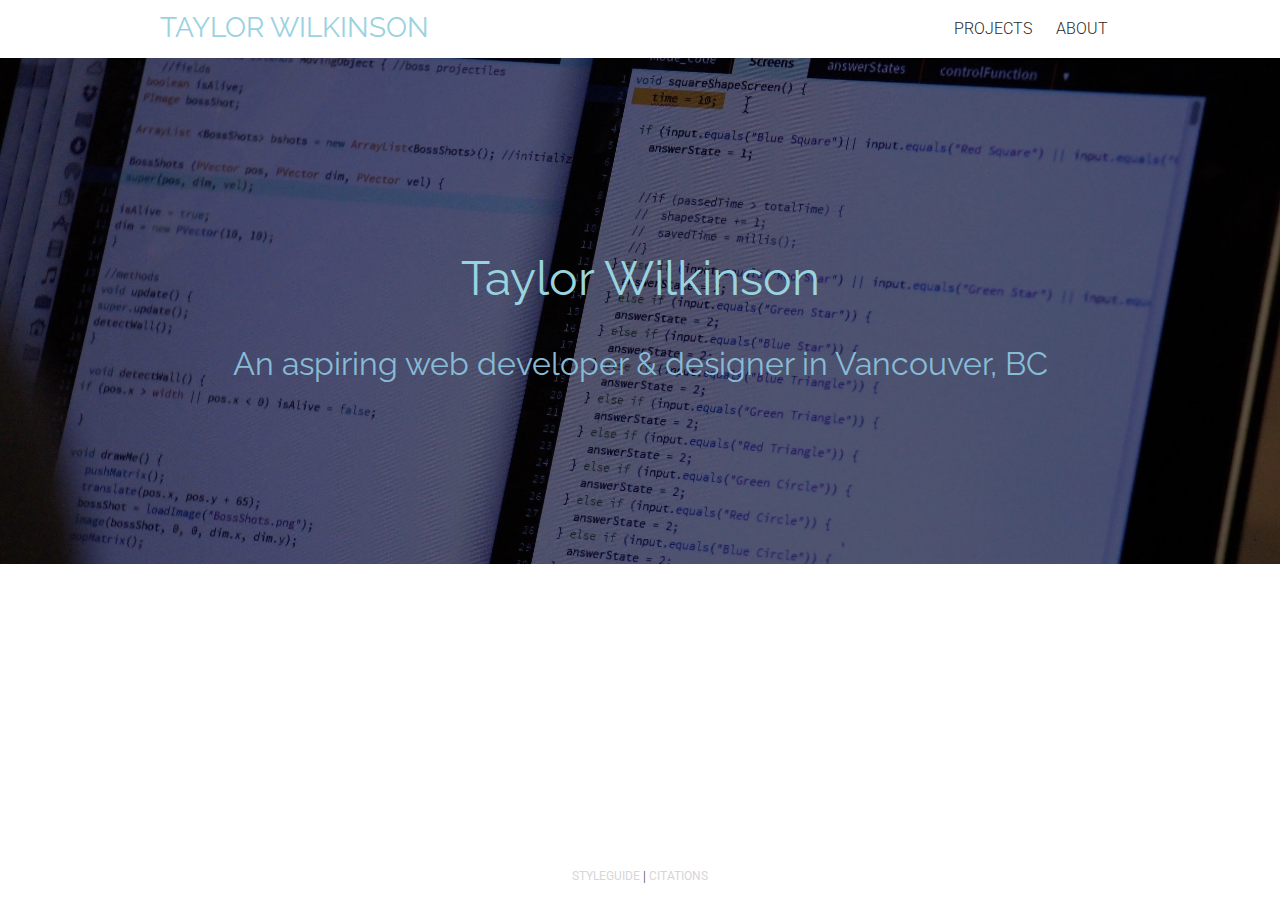
==== index.html @ 3473ec8a "Updated changes to CSS and to make nav bar responsive" ====
<!doctype html>
<html lang="en">
  <head>
    <title>Taylor Wilkinson - Portfolio - Home</title>

    <meta charset="utf-8">
    <meta name="viewport" content="width=device-width, initial-scale=1">

    <!-- Stylesheets -->
    <link rel="stylesheet" href="css/normalize.css">
    <link rel="stylesheet" href="css/main.css">
    <link rel="stylesheet" href="css/flexbox.css">

    <!-- Google Fonts -->
    <link href="https://fonts.googleapis.com/css?family=Raleway:100,100i,200,200i,300,300i,400,400i,500,500i,600,600i,700,700i,800,800i,900,900i" rel="stylesheet">
    <link href="https://fonts.googleapis.com/css?family=Roboto:300,300i,400,400i,500,500i,700,700i" rel="stylesheet">
  </head>

  <body>
    <nav>
      <ul class="sub-container">
        <li class="nav-logo"><a href="index.html" class="nav-logo-item">TAYLOR WILKINSON</a> </li>
        <li><a href="projects.html" class="nav-item">PROJECTS</a></li>
        <li><a href="about.html" class="nav-item">ABOUT</a></li>
      </ul>
    </nav>

    <section class="banner">
      <img src="img/shapeBoardCode.jpg" class="full-img" alt="Image of code I was writing for MyShapeBoard project">
      <div class="banner-txt">
        <h1>Taylor Wilkinson</h1>
        <h2>An aspiring web developer & designer in Vancouver, BC</h2>
      </div>
    </section>

    <footer>
      <a href="styleguide.html">STYLEGUIDE</a> |  <a href="citations.html">CITATIONS</a>
    </footer>
  </body>
</html>
---- css/main.css ----
body {
  color: #2A2A2A;
}

h1 {
  font-family: 'Raleway', sans-serif;
  color: #99D3DF;
  font-weight: 400;
}

h2 {
  font-family: 'Raleway', sans-serif;
  color: #88BBD6;
  font-weight: 400;
  margin: 0.5rem 0rem;
  font-size: 1.50rem;
  max-width:100%;
}

h3 {
  font-family: 'Raleway', sans-serif;
  color: #88BBD6;
  font-weight: 400;
  margin: 0.5rem 0;
  font-size: 1.25rem;
}

h4 {
  margin: 0.75rem 0rem;
  font-family: 'Roboto', sans-serif;
  font-weight: 300;
  font-size: 1rem;
}

p, ol, ul {
  font-family: 'Roboto', sans-serif;
  font-weight: 300;
  font-size: 0.90rem;
}

p {
  max-width: 75rem;
}

a {
  font-family: 'Roboto', sans-serif;
  text-decoration: none;
  color: #D6D6D8;
  transition: color 0.5s;
}

a:active, a:hover, a:focus {
  color: #99D3DF;
}

header {
  margin-bottom: 2rem;
}

/* Style Guide Code */
pre {
  display: block;
  white-space: pre-wrap;
}

section code {
  background-color: #DADADA;
  padding: 0.5em 0.75em;
  display: block;
  max-width:100%
}

/* Forms & Input */
form {
  font-family: 'Roboto', sans-serif;
  display: block;
}

label {
  padding-right: 0.5rem;
}

input[type=text] {
  font-family: 'Roboto', sans-serif;
  width: 30%;
  margin-top: 0.5rem;
  padding: 7px 7px;
  border: 1px solid #DBDBDB;
  border-radius: 5px;
}


/* Call To Action Button*/
.cta-button {
  display: inline-block;
  margin:1rem 0.5rem;
  color: #FFFFFF;
  background-color: #99D3DF;
  padding: 0.50em 1rem;
  border-color: #99D3DF;
  border-radius: 15px;
  border-style:solid;
  border-width:thin;
  text-decoration: none;
  -webkit-transition: border-color 0.3s ease-out, color 0.3s ease-out, background-color 0.3s ease-out;
  transition: border-color 0.3s ease-out, color 0.3s ease-out, background-color 0.3s ease-out;
}

.cta-button:hover, .cta-button:focus {
  background-color: #FFFFFF;
  border-color: #99D3DF;
  color: #99D3DF;
}

/*BULLETED POITNS AND ORDERD POINTS*/

.styling-bullet{
  list-style-type: disc;
  color:#2D2D2D;
  font-size:1rem;
  line-height:1.8rem;
}

.styling-ordered{
  color:#2D2D2D;
  font-size:1.1rem;
  line-height:1.8rem;
}

/* Images */
img {
  margin: 0;
  padding: 0;
  height: auto;
}

 {
}

figcaption {
  font-family: 'Roboto', sans-serif;
  font-style: italic;
  font-weight: 100;
  font-size: 0.75rem;
}

section p {
  margin-top: 0;
}

footer {
  position: absolute;
  bottom: 0;
  width: 100%;
  padding: 1rem;
  text-align: center;
  font-size: 0.75rem;
}


/* NAVIGATION */

nav {
  width: 100%;
  padding: 0 12.5%;
  text-align: center;
}

.sub-container {
  padding: 0;
}

nav ul {
  list-style: none;
}

nav li {
  margin: 0.75rem 0;
}

.nav-logo {
  margin-right: auto;
}

.nav-logo-item {
  max-width: 100%;
  margin-left: 0;
  text-align: center;
  font-family: 'Raleway', sans-serif;
  color: #99D3DF;
  font-weight: 400;
  font-size: 1.75rem;
}

.nav-logo-item:hover, .nav-logo-item:focus{
  color: #88BBD6;
}

.nav-item {
  display: inline-block;
  font-size: 1rem;
  font-weight: 300;
  text-align: right;
  color: #2A2A2A;
  -webkit-transition: color 0.5s ease-out;
  transition: color 0.5s ease-out;
}

.nav-item:hover, .nav-item:focus{
  color: #ED6A5A;
}



/* Banneers */
.banner {
  max-width: 100%;
  position: relative;
}

.full-img {
  position: absolute;
  width: 100%;
  height: auto;
}

.banner-txt{
  position: absolute;
  width: 100%;
  margin: 0 auto;
  padding: 10rem 0;
  text-align: center;
}

.banner-txt h1 {
  font-size: 3rem;
  color: #99D3DF;
}

.banner-txt h2 {
  font-size: 2rem;
  color: #88BBD6;
}


.content-container {
  width: 60%;
}

/* PROJECTS PAGE */
/* .process {
  padding: 1rem 0rem;
} */

#proj1 {
  border-bottom: 0.10em solid #D6D6D8;
}

/* ABOUT PAGE */
.bio-text {
  width: 55%;
}
---- css/flexbox.css ----
*, *:after, *:before {
	-webkit-box-sizing: border-box;
	-moz-box-sizing: border-box;
	box-sizing: border-box;
}

.container {
  display: -webkit-flex;
	display: -ms-flex;
	display: flex;

  -webkit-flex-wrap: wrap;
	-ms-flex-wrap: wrap;
	flex-wrap: wrap;

  -webkit-justify-content: space-around;
	-ms-justify-content: space-around;
	justify-content: space-around;

  margin: 0rem 2rem;
}

.content {
  -webkit-flex: 2 2 15em;
	-ms-flex: 2 2 15em;
	flex: 2 2 15em;
}

/*MAIN NAV*/
.nav-item {
	flex-basis: 100%;
	text-align: center;
}

.sub-container {
  display: block;
  margin: 0;
}

/* Banners */
.banner-txt{
  display: -webkit-flex;
  display: -ms-flex;
  display: flex;

  -webkit-flex-wrap: wrap;
  -ms-flex-wrap: wrap;
  flex-wrap: wrap;

  -webkit-justify-content: space-around;
  -ms-justify-content: space-around;
  justify-content: space-around;

  display: flex;
  flex-direction: column;
  align-items: center;
}

/* PROJECTS */
.content-container {
  display: flex;
  flex-direction: column;
  margin: 0 auto;
  align-items: center;
}

.process {
  display: block;
  justify-content: space-around;
}

img {
	display: block;
  justify-content: space-around;
}

.bio {
	display: inline-flex;
	flex-direction: row;
}

.bio img {
  display: inline-flex;
	margin-left: 0.5rem;
}

.bio-text {
	text-align: left;
}






/* *** MEDIA QUERIES *** */

/* NAV BAR */
@media(min-width: 40.625em){
	/* nav bar changes to single line */
  .sub-container{
		display: -webkit-flex;
    display: -ms-flex;
    display: flex;

    -webkit-flex-wrap: wrap;
    -ms-flex-wrap: wrap;
    flex-wrap: wrap;

    -webkit-justify-content: flex-start;
    -ms-justify-content: flex-start;
    justify-content: flex-start;
  }

	.nav-item {
		display: flex;
		padding: 0.5rem 0.75rem;
	}
}


/* CITATIONS PAGE */
.citations {
  -webkit-flex: 2 2 15em;
	-ms-flex: 2 2 15em;
	flex: 2 2 15em;

  margin: 0rem 2rem;
}
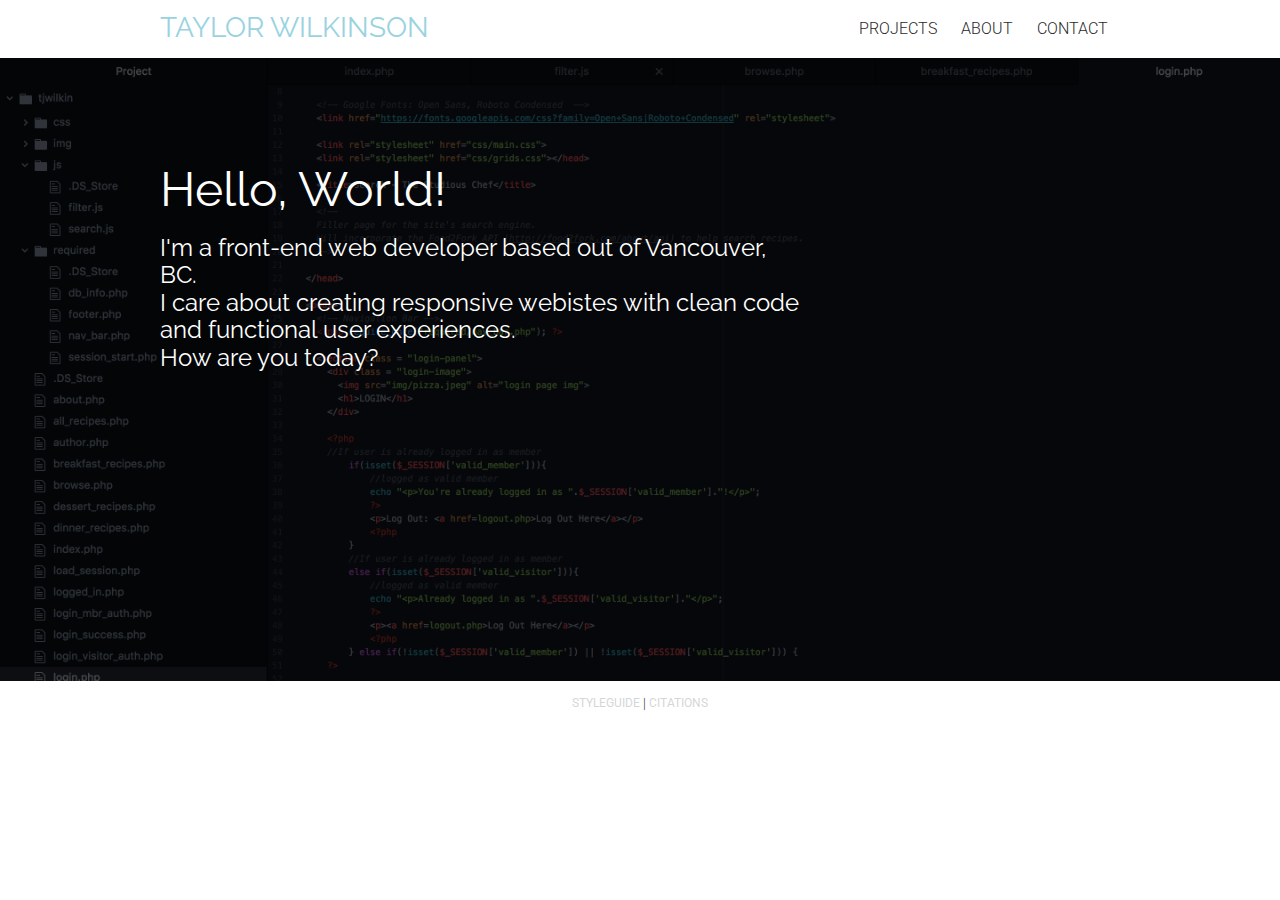
==== commit 3ac827d9: "Improved image and overall design of index.html" ====
--- a/index.html
+++ b/index.html
@@ -22,14 +22,20 @@
         <li class="nav-logo"><a href="index.html" class="nav-logo-item">TAYLOR WILKINSON</a> </li>
         <li><a href="projects.html" class="nav-item">PROJECTS</a></li>
         <li><a href="about.html" class="nav-item">ABOUT</a></li>
+        <li><a href="contact.html" class="nav-item">CONTACT</a></li>
       </ul>
     </nav>
 
     <section class="banner">
-      <img src="img/shapeBoardCode.jpg" class="full-img" alt="Image of code I was writing for MyShapeBoard project">
-      <div class="banner-txt">
-        <h1>Taylor Wilkinson</h1>
-        <h2>An aspiring web developer & designer in Vancouver, BC</h2>
+      <div class = "full banner">
+        <img src="img/studious-chef-code.png" class="full-img" alt="Image of code I was writing for MyShapeBoard project">
+        <div class="banner-txt">
+          <h1 class="banner-title">Hello, World!</h1>
+          <h2 class="banner-description">
+            I'm a front-end web developer based out of Vancouver, BC.<br>
+            I care about creating responsive webistes with clean code and functional user experiences.<br>
+            How are you today?</h2>
+        </div>
       </div>
     </section>
 
--- a/css/main.css
+++ b/css/main.css
@@ -149,8 +149,9 @@
 }
 
 footer {
-  position: absolute;
-  bottom: 0;
+  /* position: absolute;
+  top: 100%;
+  bottom: 0; */
   width: 100%;
   padding: 1rem;
   text-align: center;
@@ -193,7 +194,8 @@
 }
 
 .nav-logo-item:hover, .nav-logo-item:focus{
-  color: #88BBD6;
+  /* color: #88BBD6; */
+  color: #ED6A5A;
 }
 
 .nav-item {
@@ -213,32 +215,28 @@
 
 
 /* Banneers */
-.banner {
-  max-width: 100%;
+.banner img {
   position: relative;
-}
-
-.full-img {
-  position: absolute;
+  /* position: absolute; */
   width: 100%;
   height: auto;
 }
 
-.banner-txt{
-  position: absolute;
-  width: 100%;
-  margin: 0 auto;
-  padding: 10rem 0;
-  text-align: center;
-}
-
-.banner-txt h1 {
+.banner-txt {
+  position: relative;
+  margin: 0.5rem 2rem;
+}
+
+.banner-title {
+  text-align: center;
+  margin: 0.5rem 0;
   font-size: 3rem;
   color: #99D3DF;
 }
 
-.banner-txt h2 {
-  font-size: 2rem;
+.banner-description {
+  text-align: center;
+  /* font-size: 2rem; */
   color: #88BBD6;
 }
 
--- a/css/flexbox.css
+++ b/css/flexbox.css
@@ -39,7 +39,7 @@
 
 /* Banners */
 .banner-txt{
-  display: -webkit-flex;
+	display: -webkit-flex;
   display: -ms-flex;
   display: flex;
 
@@ -50,10 +50,6 @@
   -webkit-justify-content: space-around;
   -ms-justify-content: space-around;
   justify-content: space-around;
-
-  display: flex;
-  flex-direction: column;
-  align-items: center;
 }
 
 /* PROJECTS */
@@ -118,6 +114,38 @@
 	}
 }
 
+/* BANNER */
+@media(min-width: 40.625em){
+	/* nav bar changes to single line */
+  .banner {
+		position: relative;
+  }
+
+	.banner-txt {
+		position: absolute;
+		top: 0;
+    /* bottom: 2.5rem; */
+    right: auto;
+    left: auto;
+		margin: 7.5% 12.5%;
+		max-width: 50%;
+
+    -webkit-justify-content: flex-start;
+    -ms-justify-content: flex-start;
+    justify-content: flex-start;
+	}
+
+	.banner-title {
+		text-align: left;
+		color: #FFFFFF;
+	}
+
+	.banner-description {
+		text-align: left;
+		color: #FFFFFF;
+	}
+}
+
 
 /* CITATIONS PAGE */
 .citations {
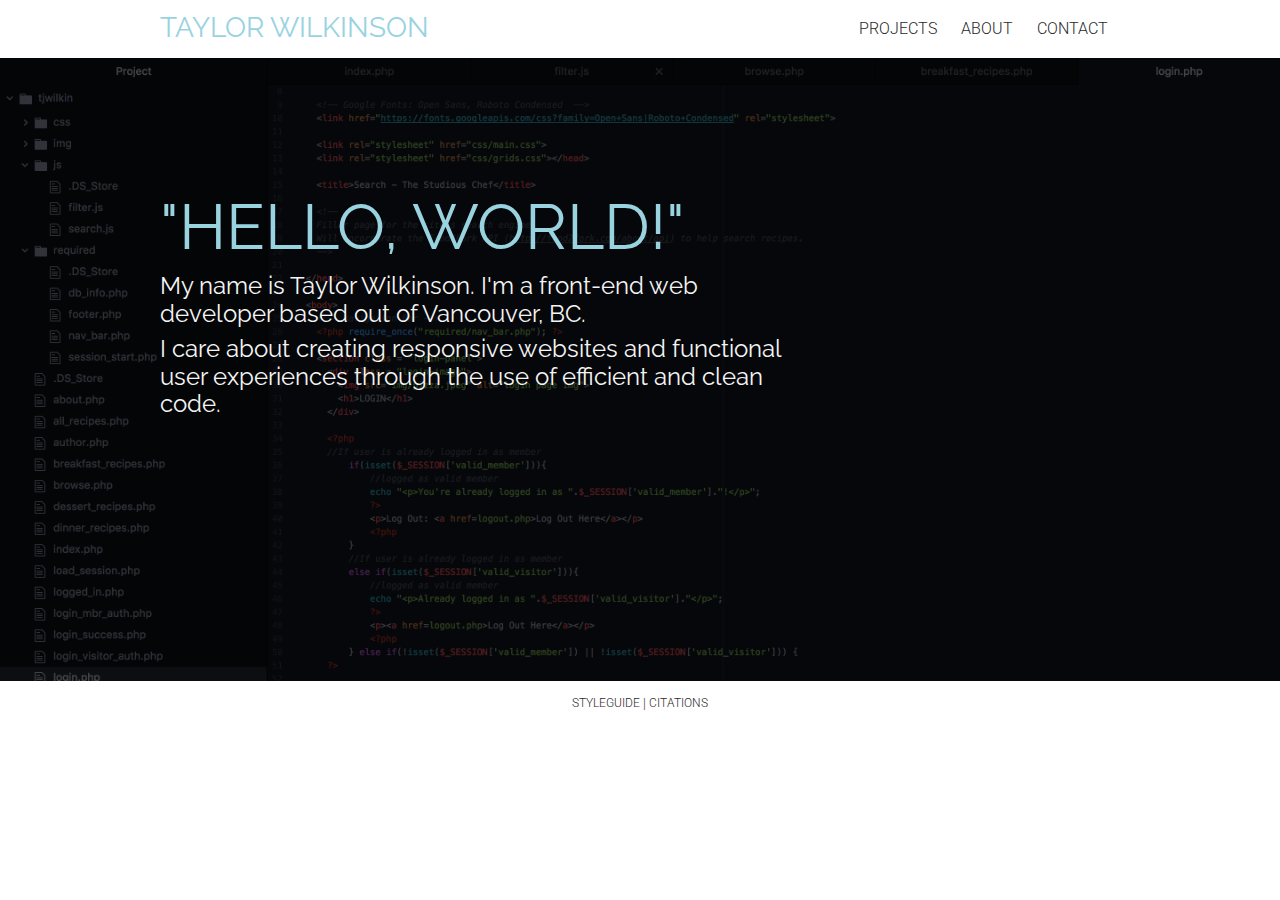
==== commit 05e4771e: "Adding banner to Projects page & tweaking styling" ====
--- a/index.html
+++ b/index.html
@@ -28,13 +28,11 @@
 
     <section class="banner">
       <div class = "full banner">
-        <img src="img/studious-chef-code.png" class="full-img" alt="Image of code I was writing for MyShapeBoard project">
+        <img src="img/studious-chef-code.png" class="full-img" alt="Screenshot of code written by myself for The Stuidous Chef project">
         <div class="banner-txt">
-          <h1 class="banner-title">Hello, World!</h1>
-          <h2 class="banner-description">
-            I'm a front-end web developer based out of Vancouver, BC.<br>
-            I care about creating responsive webistes with clean code and functional user experiences.<br>
-            How are you today?</h2>
+          <h1 class="banner-title">"HELLO, WORLD!"</h1>
+          <h2 class="banner-description">My name is Taylor Wilkinson. I'm a front-end web developer based out of Vancouver, BC.</h2>
+          <h2 class="banner-description">I care about creating responsive websites and functional user experiences through the use of efficient and clean code.</h2>
         </div>
       </div>
     </section>
--- a/css/main.css
+++ b/css/main.css
@@ -1,5 +1,6 @@
 body {
   color: #2A2A2A;
+  /* background-color: #F4F4F4; */
 }
 
 h1 {
@@ -44,13 +45,15 @@
 
 a {
   font-family: 'Roboto', sans-serif;
+  font-weight: 300;
   text-decoration: none;
-  color: #D6D6D8;
+  color: #2A2A2A;
   transition: color 0.5s;
+  transition: font-weight: 0.5s;
 }
 
 a:active, a:hover, a:focus {
-  color: #99D3DF;
+  color: #ED6A5A;
 }
 
 header {
@@ -93,14 +96,15 @@
 /* Call To Action Button*/
 .cta-button {
   display: inline-block;
-  margin:1rem 0.5rem;
+  margin: 1rem 0.5rem;
+  margin-left: 0;
   color: #FFFFFF;
   background-color: #99D3DF;
-  padding: 0.50em 1rem;
+  padding: 0.50rem 1rem;
   border-color: #99D3DF;
   border-radius: 15px;
-  border-style:solid;
-  border-width:thin;
+  border-style: solid;
+  border-width: thin;
   text-decoration: none;
   -webkit-transition: border-color 0.3s ease-out, color 0.3s ease-out, background-color 0.3s ease-out;
   transition: border-color 0.3s ease-out, color 0.3s ease-out, background-color 0.3s ease-out;
@@ -108,8 +112,8 @@
 
 .cta-button:hover, .cta-button:focus {
   background-color: #FFFFFF;
-  border-color: #99D3DF;
-  color: #99D3DF;
+  border-color: #FFFFFF;
+  color: #ED6A5A;
 }
 
 /*BULLETED POITNS AND ORDERD POINTS*/
@@ -229,13 +233,21 @@
 
 .banner-title {
   text-align: center;
-  margin: 0.5rem 0;
-  font-size: 3rem;
+  margin: 0.25rem 0;
+  font-size: 4rem;
   color: #99D3DF;
 }
 
 .banner-description {
   text-align: center;
+  margin: 0.25rem 0;
+  /* font-size: 2rem; */
+  color: #88BBD6;
+}
+
+.banner-content {
+  text-align: center;
+  margin: 0.25rem 0;
   /* font-size: 2rem; */
   color: #88BBD6;
 }
--- a/css/flexbox.css
+++ b/css/flexbox.css
@@ -124,10 +124,9 @@
 	.banner-txt {
 		position: absolute;
 		top: 0;
-    /* bottom: 2.5rem; */
     right: auto;
     left: auto;
-		margin: 7.5% 12.5%;
+		margin: 10% 12.5%;
 		max-width: 50%;
 
     -webkit-justify-content: flex-start;
@@ -137,12 +136,18 @@
 
 	.banner-title {
 		text-align: left;
-		color: #FFFFFF;
+		/* color: #ED6A5A; red */
+		color: #99D3DF;
+		/* color: #88BBD6; */
 	}
 
 	.banner-description {
 		text-align: left;
-		color: #FFFFFF;
+		color: #F4F4F4;
+	}
+
+	.banner-content {
+		text-align: left;
 	}
 }
 
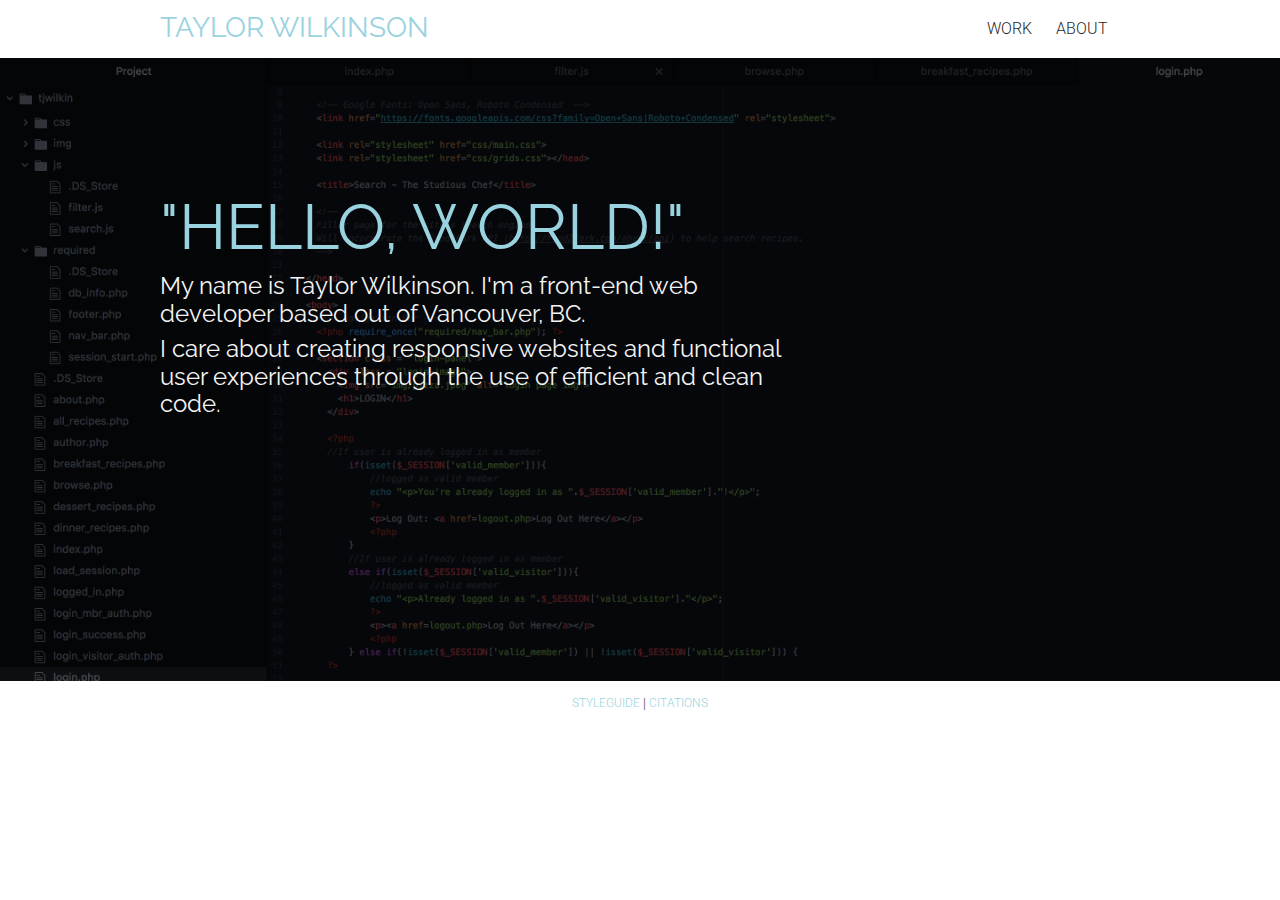
==== commit 3c3faaa7: "Updating styling for project and about pages" ====
--- a/index.html
+++ b/index.html
@@ -20,13 +20,12 @@
     <nav>
       <ul class="sub-container">
         <li class="nav-logo"><a href="index.html" class="nav-logo-item">TAYLOR WILKINSON</a> </li>
-        <li><a href="projects.html" class="nav-item">PROJECTS</a></li>
+        <li><a href="projects.html" class="nav-item">WORK</a></li>
         <li><a href="about.html" class="nav-item">ABOUT</a></li>
-        <li><a href="contact.html" class="nav-item">CONTACT</a></li>
       </ul>
     </nav>
 
-    <section class="banner">
+    <section class="content">
       <div class = "full banner">
         <img src="img/studious-chef-code.png" class="full-img" alt="Screenshot of code written by myself for The Stuidous Chef project">
         <div class="banner-txt">
--- a/css/main.css
+++ b/css/main.css
@@ -1,6 +1,5 @@
 body {
   color: #2A2A2A;
-  /* background-color: #F4F4F4; */
 }
 
 h1 {
@@ -47,7 +46,7 @@
   font-family: 'Roboto', sans-serif;
   font-weight: 300;
   text-decoration: none;
-  color: #2A2A2A;
+  color: #99D3DF;
   transition: color 0.5s;
   transition: font-weight: 0.5s;
 }
@@ -116,8 +115,7 @@
   color: #ED6A5A;
 }
 
-/*BULLETED POITNS AND ORDERD POINTS*/
-
+/*BULLETED POITNS AND ORDERED POINTS*/
 .styling-bullet{
   list-style-type: disc;
   color:#2D2D2D;
@@ -135,13 +133,17 @@
 img {
   margin: 0;
   padding: 0;
+  width: 100%;
   height: auto;
 }
 
- {
+figure {
+  width: 100%;
+  margin: 1rem 0;
 }
 
 figcaption {
+  text-align: center;
   font-family: 'Roboto', sans-serif;
   font-style: italic;
   font-weight: 100;
@@ -153,9 +155,6 @@
 }
 
 footer {
-  /* position: absolute;
-  top: 100%;
-  bottom: 0; */
   width: 100%;
   padding: 1rem;
   text-align: center;
@@ -166,6 +165,7 @@
 /* NAVIGATION */
 
 nav {
+  background-color: #FFFFFF;
   width: 100%;
   padding: 0 12.5%;
   text-align: center;
@@ -254,19 +254,31 @@
 
 
 .content-container {
-  width: 60%;
+  width: 75%;
 }
 
 /* PROJECTS PAGE */
-/* .process {
-  padding: 1rem 0rem;
-} */
-
-#proj1 {
-  border-bottom: 0.10em solid #D6D6D8;
-}
+
+.process {
+  border-top: 1.5px solid #D6D6D8;
+  padding: 1rem 0;
+}
+
+.process h1 {
+  text-align: center;
+}
+
+#proj1, #proj2 {
+  margin: 1rem 0;
+}
+
 
 /* ABOUT PAGE */
-.bio-text {
-  width: 55%;
-}
+.about {
+  border-top: 1.5px solid #D6D6D8;
+  padding: 1rem 0;
+}
+
+.process h1 {
+  text-align: center;
+}
--- a/css/flexbox.css
+++ b/css/flexbox.css
@@ -114,8 +114,9 @@
 	}
 }
 
+
 /* BANNER */
-@media(min-width: 40.625em){
+@media(min-width: 40.625em) {
 	/* nav bar changes to single line */
   .banner {
 		position: relative;
@@ -151,6 +152,46 @@
 	}
 }
 
+/* PROJECTS PAGE */
+@media(min-width: 40.625em) {
+	.content-container {
+	  margin: 0 auto;
+	}
+
+	.process {
+		border: none;
+	}
+
+	#content-text {
+		width: 50%;
+	}
+
+	.process h1, h2 {
+		text-align: left;
+	}
+
+	#project-images {
+		float: right;
+		width: 40%;
+	}
+}
+
+/* ABOUT PAGE */
+@media(min-width: 40.625em) {
+	.content-container {
+	  margin: 0 auto;
+	}
+
+	#bio-text {
+		width: 50%;
+	}
+
+	#bio-image {
+		float: right;
+		width: 40%;
+	}
+}
+
 
 /* CITATIONS PAGE */
 .citations {
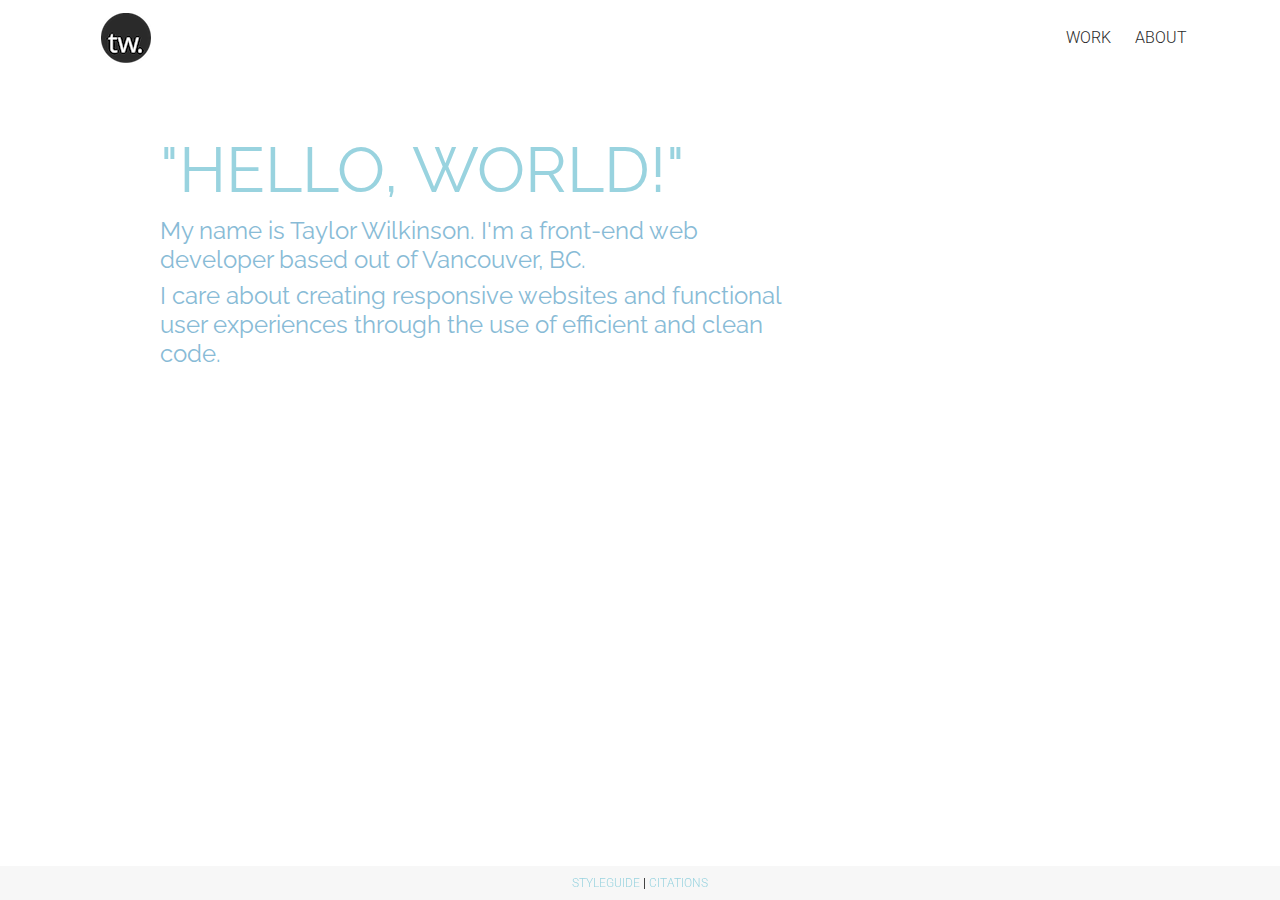
==== commit c36adbd6: "Integrate Bootstrap framework, update design, and add new images" ====
--- a/index.html
+++ b/index.html
@@ -1,43 +1,67 @@
-<!doctype html>
+<!DOCTYPE html>
 <html lang="en">
-  <head>
-    <title>Taylor Wilkinson - Portfolio - Home</title>
+<head>
+  <title>Bootstrap Portfolio - Home </title>
+    <meta charset="utf-8">
+    <meta http-equiv="X-UA-Compatible" content="IE=edge">
+    <meta name="viewport" content="width=device-width, initial-scale=1, shrink-to-fit=no">
+    <meta http-equiv="x-ua-compatible" content="ie=edge">
 
-    <meta charset="utf-8">
-    <meta name="viewport" content="width=device-width, initial-scale=1">
-
-    <!-- Stylesheets -->
+    <!-- Normalize stylesheet -->
     <link rel="stylesheet" href="css/normalize.css">
+    <!-- Bootstrap stylesheet -->
+    <link rel="stylesheet" href="css/bootstrap.min.css">
+    <!-- Personal Stylesheets -->
     <link rel="stylesheet" href="css/main.css">
     <link rel="stylesheet" href="css/flexbox.css">
 
     <!-- Google Fonts -->
     <link href="https://fonts.googleapis.com/css?family=Raleway:100,100i,200,200i,300,300i,400,400i,500,500i,600,600i,700,700i,800,800i,900,900i" rel="stylesheet">
     <link href="https://fonts.googleapis.com/css?family=Roboto:300,300i,400,400i,500,500i,700,700i" rel="stylesheet">
-  </head>
+</head>
 
-  <body>
-    <nav>
-      <ul class="sub-container">
-        <li class="nav-logo"><a href="index.html" class="nav-logo-item">TAYLOR WILKINSON</a> </li>
-        <li><a href="projects.html" class="nav-item">WORK</a></li>
-        <li><a href="about.html" class="nav-item">ABOUT</a></li>
-      </ul>
-    </nav>
+<body id="index-page">
+  <!-- NAV BAR -->
+  <nav class="navbar navbar-light bg-white navbar-expand-sm" id="navbar-bg">
+    <div class="container">
 
-    <section class="content">
-      <div class = "full banner">
-        <img src="img/studious-chef-code.png" class="full-img" alt="Screenshot of code written by myself for The Stuidous Chef project">
-        <div class="banner-txt">
-          <h1 class="banner-title">"HELLO, WORLD!"</h1>
-          <h2 class="banner-description">My name is Taylor Wilkinson. I'm a front-end web developer based out of Vancouver, BC.</h2>
-          <h2 class="banner-description">I care about creating responsive websites and functional user experiences through the use of efficient and clean code.</h2>
-        </div>
-      </div>
-    </section>
+      <a href="index.html" class="nav-item nav-link active navbar-brand" id="navLogo">
+        <img src="img/icon.png">
+      </a>
 
-    <footer>
+      <button class="navbar-toggler" type="button" data-toggle="collapse" data-target="#toggleNavBar" aria-controls="toggleNavBar" aria-expanded="false" aria-label="Toggle navigation">
+        <span class="navbar-toggler-icon"></span>
+      </button> <!-- hamburger button -->
+
+      <div class="collapse navbar-collapse" id="toggleNavBar">
+        <div class="navbar-nav ml-auto">
+          <a href="projects.html" class="nav-item nav-link" id="navLink">WORK</a>
+          <a href="about.html" class="nav-item nav-link" id="navLink">ABOUT</a>
+        </div> <!-- Navigation bar -->
+      </div> <!-- Collapse -->
+    </div>
+  </nav>
+
+  <div class="container-flex ml-auto">
+    <!-- <img src="img/studious-chef-JScode.png" class="img-fluid" id="bannerImage" alt="Screenshot of code written by myself for The Stuidous Chef project"> -->
+
+    <div class="banner-txt">
+      <h1 class="banner-title">"HELLO, WORLD!"</h1>
+      <h2 class="banner-description">My name is Taylor Wilkinson. I'm a front-end web developer based out of Vancouver, BC.</h2>
+      <h2 class="banner-description">I care about creating responsive websites and functional user experiences through the use of efficient and clean code.</h2>
+    </div>
+
+    <!-- <div class="card-footer text-muted fixed-bottom" id="styleguide-footer">
       <a href="styleguide.html">STYLEGUIDE</a> |  <a href="citations.html">CITATIONS</a>
-    </footer>
-  </body>
+    </div> -->
+  </div><!-- container -->
+
+  <footer class="footer fixed-bottom" id="styleguide-footer">
+    <a href="styleguide.html">STYLEGUIDE</a> |  <a href="citations.html">CITATIONS</a>
+  </footer>
+
+  <script src="js/jquery.slim.min.js"></script>
+  <script src="js/popper.min.js"></script>
+  <script src="js/bootstrap.min.js"></script>
+</body>
 </html>
--- a/css/main.css
+++ b/css/main.css
@@ -1,4 +1,4 @@
-body {
+ body {
   color: #2A2A2A;
 }
 
@@ -35,7 +35,7 @@
 p, ol, ul {
   font-family: 'Roboto', sans-serif;
   font-weight: 300;
-  font-size: 0.90rem;
+  font-size: 1rem;
 }
 
 p {
@@ -105,14 +105,15 @@
   border-style: solid;
   border-width: thin;
   text-decoration: none;
-  -webkit-transition: border-color 0.3s ease-out, color 0.3s ease-out, background-color 0.3s ease-out;
-  transition: border-color 0.3s ease-out, color 0.3s ease-out, background-color 0.3s ease-out;
+
+  -webkit-transition: border-color 0.3s ease-out, background-color 0.3s ease-out;
+  transition: border-color 0.3s ease-out, background-color 0.3s ease-out;
 }
 
 .cta-button:hover, .cta-button:focus {
-  background-color: #FFFFFF;
-  border-color: #FFFFFF;
-  color: #ED6A5A;
+  background-color: #ED6A5A;
+  border-color: #ED6A5A;
+  color: #FFFFFF;
 }
 
 /*BULLETED POITNS AND ORDERED POINTS*/
@@ -138,12 +139,16 @@
 }
 
 figure {
-  width: 100%;
-  margin: 1rem 0;
+  width: 80%;
+  margin: 1rem 1rem 1rem 0;
+}
+
+figure img {
+  border: solid 1px #D6D6D8;
+  margin-bottom: 0.5rem;
 }
 
 figcaption {
-  text-align: center;
   font-family: 'Roboto', sans-serif;
   font-style: italic;
   font-weight: 100;
@@ -154,9 +159,12 @@
   margin-top: 0;
 }
 
-footer {
+/* FOOTER */
+#styleguide-footer {
+  padding: 0.5rem 0;
   width: 100%;
-  padding: 1rem;
+  background: rgba(0, 0, 0, .030);
+  border: none;
   text-align: center;
   font-size: 0.75rem;
 }
@@ -165,10 +173,10 @@
 /* NAVIGATION */
 
 nav {
-  background-color: #FFFFFF;
+  /* background-color: #FFFFFF;
   width: 100%;
   padding: 0 12.5%;
-  text-align: center;
+  text-align: center; */
 }
 
 .sub-container {
@@ -184,44 +192,64 @@
 }
 
 .nav-logo {
-  margin-right: auto;
+  /* margin-right: auto; */
 }
 
 .nav-logo-item {
-  max-width: 100%;
+  /* max-width: 100%;
   margin-left: 0;
   text-align: center;
   font-family: 'Raleway', sans-serif;
   color: #99D3DF;
   font-weight: 400;
-  font-size: 1.75rem;
+  font-size: 1.75rem; */
 }
 
 .nav-logo-item:hover, .nav-logo-item:focus{
-  /* color: #88BBD6; */
-  color: #ED6A5A;
+  /* color: #ED6A5A; */
 }
 
 .nav-item {
-  display: inline-block;
+  /* display: inline-block;
   font-size: 1rem;
   font-weight: 300;
   text-align: right;
   color: #2A2A2A;
   -webkit-transition: color 0.5s ease-out;
-  transition: color 0.5s ease-out;
-}
-
-.nav-item:hover, .nav-item:focus{
+  transition: color 0.5s ease-out; */
+}
+
+#navLogo {
+  font-family: 'Raleway', sans-serif;
+  color: #99D3DF;
+  font-weight: 400;
+  font-size: 1.50rem;
+}
+
+#navLogo:hover, #navLogo:focus{
   color: #ED6A5A;
 }
 
+#navLink {
+  padding-left: 1rem;
+  color: #2A2A2A;
+  -webkit-transition: color 0.5s ease-out;
+  transition: color 0.5s ease-out; */
+}
+
+#navLink:hover, #navLink:focus{
+  color: #ED6A5A;
+}
+
 
 
 /* Banneers */
+#index-page {
+  /* background-color: #000000; */
+}
+
 .banner img {
   position: relative;
-  /* position: absolute; */
   width: 100%;
   height: auto;
 }
@@ -257,28 +285,38 @@
   width: 75%;
 }
 
+/* PROJECT & ABOUT PAGE */
+/* header */
+#page-header {
+  margin: 1rem 0;
+  padding: 0;
+}
+
 /* PROJECTS PAGE */
-
-.process {
-  border-top: 1.5px solid #D6D6D8;
-  padding: 1rem 0;
+.row {
+  margin-top: 0.5rem;
+  margin-bottom: 0.5rem;
+}
+
+.project-section {
+  margin-top: 2.5rem;
+  padding-top: 1rem;
+  border-top: 1px dashed #DBDBDB;
+}
+
+#project-img{
+  width: 500px;
+}
+
+
+
+
+/* ABOUT PAGE */
+
+#about-header {
+  margin: 1rem 0;
 }
 
 .process h1 {
   text-align: center;
 }
-
-#proj1, #proj2 {
-  margin: 1rem 0;
-}
-
-
-/* ABOUT PAGE */
-.about {
-  border-top: 1.5px solid #D6D6D8;
-  padding: 1rem 0;
-}
-
-.process h1 {
-  text-align: center;
-}
--- a/css/flexbox.css
+++ b/css/flexbox.css
@@ -16,8 +16,6 @@
   -webkit-justify-content: space-around;
 	-ms-justify-content: space-around;
 	justify-content: space-around;
-
-  margin: 0rem 2rem;
 }
 
 .content {
@@ -28,13 +26,13 @@
 
 /*MAIN NAV*/
 .nav-item {
-	flex-basis: 100%;
-	text-align: center;
+	/* flex-basis: 100%;
+	text-align: center; */
 }
 
 .sub-container {
-  display: block;
-  margin: 0;
+  /* display: block;
+  margin: 0; */
 }
 
 /* Banners */
@@ -54,15 +52,15 @@
 
 /* PROJECTS */
 .content-container {
-  display: flex;
+  /* display: flex;
   flex-direction: column;
   margin: 0 auto;
-  align-items: center;
+  align-items: center; */
 }
 
 .process {
-  display: block;
-  justify-content: space-around;
+  /* display: block;
+  justify-content: space-around; */
 }
 
 img {
@@ -95,7 +93,7 @@
 @media(min-width: 40.625em){
 	/* nav bar changes to single line */
   .sub-container{
-		display: -webkit-flex;
+		/* display: -webkit-flex;
     display: -ms-flex;
     display: flex;
 
@@ -105,57 +103,89 @@
 
     -webkit-justify-content: flex-start;
     -ms-justify-content: flex-start;
+    justify-content: flex-start; */
+  }
+
+	.nav-item {
+		/* display: flex;
+		padding: 0.5rem 0.75rem; */
+	}
+}
+
+
+/* BANNER */
+@media (min-width: 68.9375em) {
+	.banner-txt {
+		max-width: 50%;
+	}
+}
+
+@media (min-width: 55.125em) and (max-width: 68.9375em) {
+	.banner-txt {
+		max-width: 60%;
+	}
+}
+
+@media (min-width: 43.9375em) and (max-width: 55.125em){
+	.banner-txt {
+		max-width: 80%;
+	}
+}
+
+@media (min-width: 43.9375em) {
+	.banner-txt {
+		position: absolute;
+		top: 0;
+    right: auto;
+    left: auto;
+		margin: 10% 12.5%;
+
+    -webkit-justify-content: flex-start;
+    -ms-justify-content: flex-start;
     justify-content: flex-start;
-  }
-
-	.nav-item {
-		display: flex;
-		padding: 0.5rem 0.75rem;
-	}
-}
-
-
-/* BANNER */
+	}
+
+	.banner-description {
+		text-align: left;
+		/* color: #F4F4F4; */
+	}
+}
+
+@media(max-width: 43.9375em) {
+	#bannerImage {
+		display: none;
+	}
+}
+
 @media(min-width: 40.625em) {
 	/* nav bar changes to single line */
   .banner {
 		position: relative;
   }
-
-	.banner-txt {
-		position: absolute;
-		top: 0;
-    right: auto;
-    left: auto;
-		margin: 10% 12.5%;
-		max-width: 50%;
-
-    -webkit-justify-content: flex-start;
-    -ms-justify-content: flex-start;
-    justify-content: flex-start;
-	}
-
 	.banner-title {
 		text-align: left;
 		/* color: #ED6A5A; red */
-		color: #99D3DF;
+		/* color: #99D3DF; */
+
 		/* color: #88BBD6; */
 	}
-
-	.banner-description {
-		text-align: left;
-		color: #F4F4F4;
-	}
-
 	.banner-content {
 		text-align: left;
 	}
 }
 
+
+
+
 /* PROJECTS PAGE */
+
+@media(min-width: 43.9375em) {
+
+}
+
 @media(min-width: 40.625em) {
 	.content-container {
-	  margin: 0 auto;
+	  /* margin: 0 auto; */
 	}
 
 	.process {
@@ -163,7 +193,7 @@
 	}
 
 	#content-text {
-		width: 50%;
+		/* width: 50%; */
 	}
 
 	.process h1, h2 {
@@ -171,8 +201,8 @@
 	}
 
 	#project-images {
-		float: right;
-		width: 40%;
+		/* float: right;
+		/* width: 40%; */
 	}
 }
 
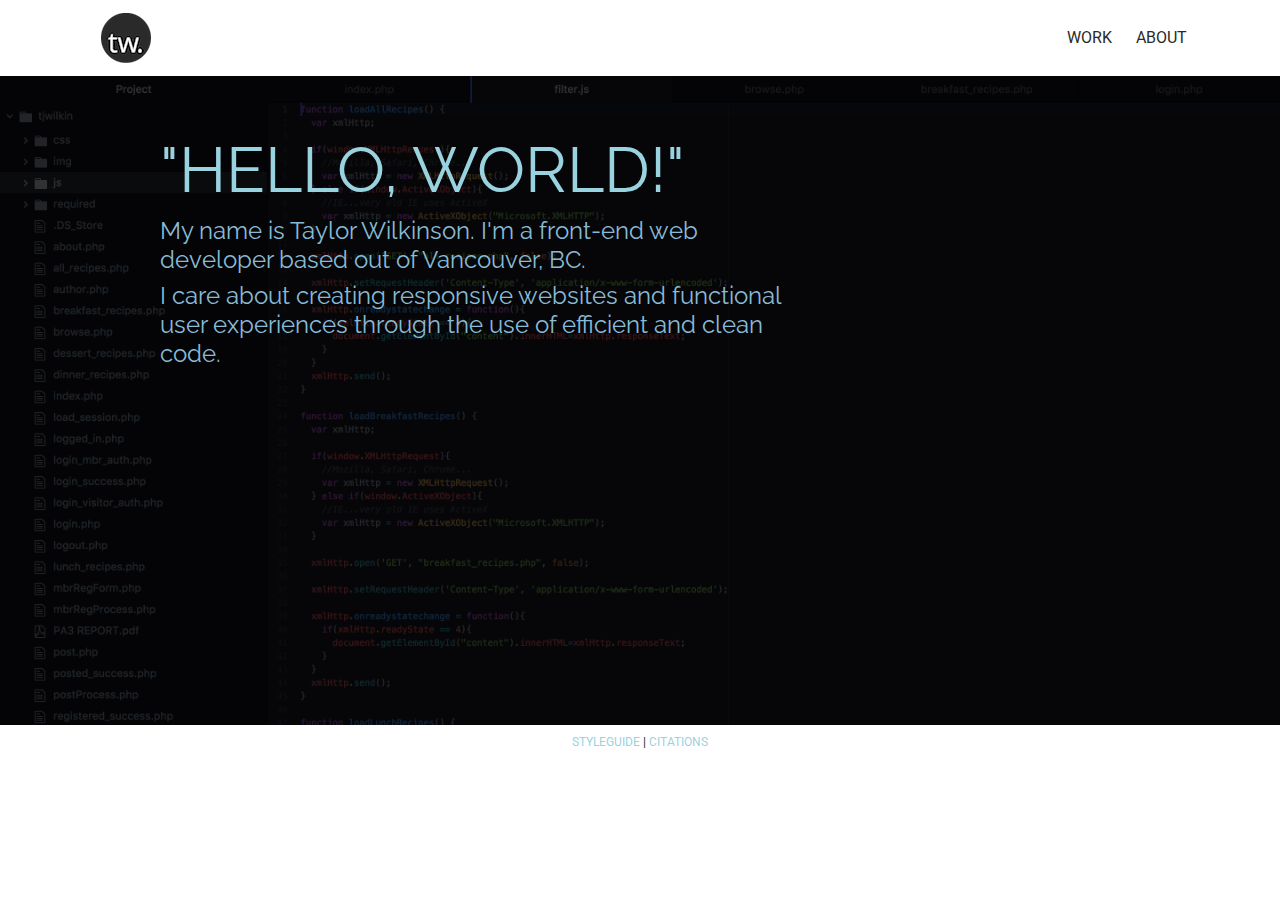
==== commit be012a2d: "Continued finessing of content for portfolio" ====
--- a/index.html
+++ b/index.html
@@ -43,7 +43,7 @@
   </nav>
 
   <div class="container-flex ml-auto">
-    <!-- <img src="img/studious-chef-JScode.png" class="img-fluid" id="bannerImage" alt="Screenshot of code written by myself for The Stuidous Chef project"> -->
+    <img src="img/studious-chef-JScode.png" class="img-fluid" id="bannerImage" alt="Screenshot of code written by myself for The Stuidous Chef project">
 
     <div class="banner-txt">
       <h1 class="banner-title">"HELLO, WORLD!"</h1>
@@ -51,12 +51,9 @@
       <h2 class="banner-description">I care about creating responsive websites and functional user experiences through the use of efficient and clean code.</h2>
     </div>
 
-    <!-- <div class="card-footer text-muted fixed-bottom" id="styleguide-footer">
-      <a href="styleguide.html">STYLEGUIDE</a> |  <a href="citations.html">CITATIONS</a>
-    </div> -->
   </div><!-- container -->
 
-  <footer class="footer fixed-bottom" id="styleguide-footer">
+  <footer class="footer bg-white" id="styleguide-footer">
     <a href="styleguide.html">STYLEGUIDE</a> |  <a href="citations.html">CITATIONS</a>
   </footer>
 
--- a/css/main.css
+++ b/css/main.css
@@ -43,8 +43,6 @@
 }
 
 a {
-  font-family: 'Roboto', sans-serif;
-  font-weight: 300;
   text-decoration: none;
   color: #99D3DF;
   transition: color 0.5s;
@@ -93,10 +91,7 @@
 
 
 /* Call To Action Button*/
-.cta-button {
-  display: inline-block;
-  margin: 1rem 0.5rem;
-  margin-left: 0;
+.cta-prj-button {
   color: #FFFFFF;
   background-color: #99D3DF;
   padding: 0.50rem 1rem;
@@ -110,6 +105,49 @@
   transition: border-color 0.3s ease-out, background-color 0.3s ease-out;
 }
 
+.cta-prj-button:hover, .cta-prj-button:focus {
+  background-color: #ED6A5A;
+  border-color: #ED6A5A;
+  color: #FFFFFF;
+}
+
+.cta-button {
+  color: #FFFFFF;
+  background-color: #99D3DF;
+  padding: 0.50rem 1rem;
+  border-color: #99D3DF;
+  border-radius: 15px;
+  border-style: solid;
+  border-width: thin;
+  text-decoration: none;
+
+  -webkit-transition: border-color 0.3s ease-out, background-color 0.3s ease-out;
+  transition: border-color 0.3s ease-out, background-color 0.3s ease-out;
+}
+
+.cta-button:hover, .cta-button:focus {
+  background-color: #ED6A5A;
+  border-color: #ED6A5A;
+  color: #FFFFFF;
+}
+
+.cta-button {
+  display: inline-block;
+  margin: 1rem 0.5rem;
+  margin-left: 0;
+  color: #FFFFFF;
+  background-color: #99D3DF;
+  padding: 0.50rem 1rem;
+  border-color: #99D3DF;
+  border-radius: 15px;
+  border-style: solid;
+  border-width: thin;
+  text-decoration: none;
+
+  -webkit-transition: border-color 0.3s ease-out, background-color 0.3s ease-out;
+  transition: border-color 0.3s ease-out, background-color 0.3s ease-out;
+}
+
 .cta-button:hover, .cta-button:focus {
   background-color: #ED6A5A;
   border-color: #ED6A5A;
@@ -132,7 +170,7 @@
 
 /* Images */
 img {
-  margin: 0;
+  /* margin: 1rem 0; */
   padding: 0;
   width: 100%;
   height: auto;
@@ -177,10 +215,6 @@
   width: 100%;
   padding: 0 12.5%;
   text-align: center; */
-}
-
-.sub-container {
-  padding: 0;
 }
 
 nav ul {
@@ -288,14 +322,14 @@
 /* PROJECT & ABOUT PAGE */
 /* header */
 #page-header {
-  margin: 1rem 0;
+  margin: 1.5rem 0;
   padding: 0;
 }
 
 /* PROJECTS PAGE */
 .row {
-  margin-top: 0.5rem;
-  margin-bottom: 0.5rem;
+  /* margin-top: 0.5rem;
+  margin-bottom: 0.5rem; */
 }
 
 .project-section {
@@ -313,9 +347,9 @@
 
 /* ABOUT PAGE */
 
-#about-header {
+/* #about-header {
   margin: 1rem 0;
-}
+} */
 
 .process h1 {
   text-align: center;
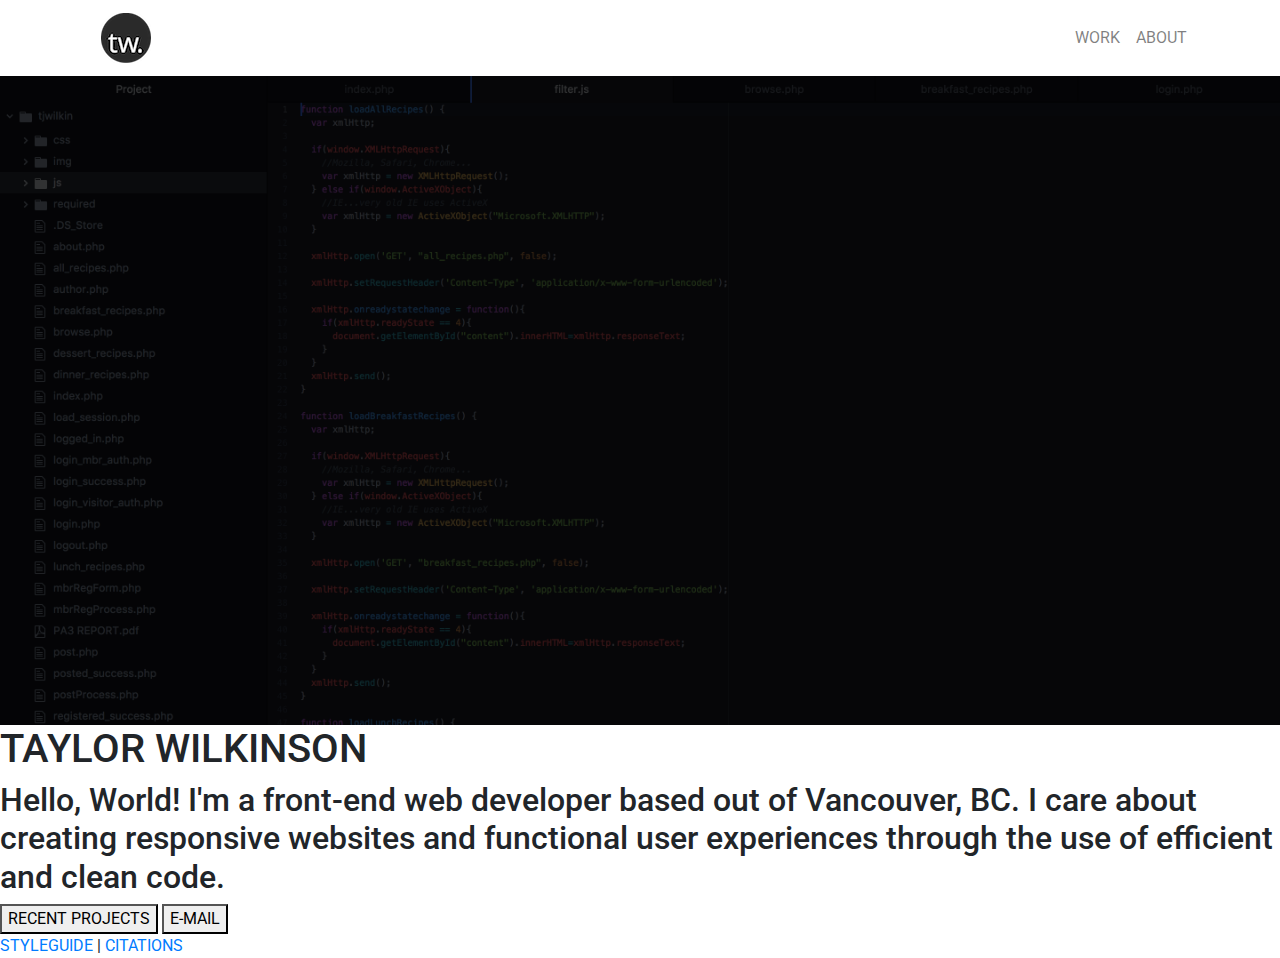
==== commit fa0fa4ff: "final changes, including minimized css" ====
--- a/index.html
+++ b/index.html
@@ -1,19 +1,22 @@
 <!DOCTYPE html>
 <html lang="en">
 <head>
-  <title>Bootstrap Portfolio - Home </title>
+  <title>Home - Taylor Wilkinson - Portfolio</title>
     <meta charset="utf-8">
     <meta http-equiv="X-UA-Compatible" content="IE=edge">
     <meta name="viewport" content="width=device-width, initial-scale=1, shrink-to-fit=no">
     <meta http-equiv="x-ua-compatible" content="ie=edge">
 
     <!-- Normalize stylesheet -->
-    <link rel="stylesheet" href="css/normalize.css">
+    <link rel="stylesheet" href="css/normalize-dist.css">
     <!-- Bootstrap stylesheet -->
     <link rel="stylesheet" href="css/bootstrap.min.css">
     <!-- Personal Stylesheets -->
-    <link rel="stylesheet" href="css/main.css">
-    <link rel="stylesheet" href="css/flexbox.css">
+    <!-- <link rel="stylesheet" href="css/main-dist.css"> -->
+    <!-- <link rel="stylesheet" href="css/flexbox-dist.css"> -->
+
+    <link rel="stylesheet" href="css/non-prepose-files/main.css">
+    <link rel="stylesheet" href="css/non-prepose-files/flexbox.css">
 
     <!-- Google Fonts -->
     <link href="https://fonts.googleapis.com/css?family=Raleway:100,100i,200,200i,300,300i,400,400i,500,500i,600,600i,700,700i,800,800i,900,900i" rel="stylesheet">
@@ -26,8 +29,8 @@
     <div class="container">
 
       <a href="index.html" class="nav-item nav-link active navbar-brand" id="navLogo">
-        <img src="img/icon.png">
-      </a>
+        <img id="home-icon" src="img/icon.png" alt="Taylor Wilkinson portfolio icon">
+      </a><!-- icon image -->
 
       <button class="navbar-toggler" type="button" data-toggle="collapse" data-target="#toggleNavBar" aria-controls="toggleNavBar" aria-expanded="false" aria-label="Toggle navigation">
         <span class="navbar-toggler-icon"></span>
@@ -35,8 +38,8 @@
 
       <div class="collapse navbar-collapse" id="toggleNavBar">
         <div class="navbar-nav ml-auto">
-          <a href="projects.html" class="nav-item nav-link" id="navLink">WORK</a>
-          <a href="about.html" class="nav-item nav-link" id="navLink">ABOUT</a>
+          <a href="projects.html" class="nav-item nav-link">WORK</a>
+          <a href="about.html" class="nav-item nav-link navLink">ABOUT</a>
         </div> <!-- Navigation bar -->
       </div> <!-- Collapse -->
     </div>
@@ -46,9 +49,10 @@
     <img src="img/studious-chef-JScode.png" class="img-fluid" id="bannerImage" alt="Screenshot of code written by myself for The Stuidous Chef project">
 
     <div class="banner-txt">
-      <h1 class="banner-title">"HELLO, WORLD!"</h1>
-      <h2 class="banner-description">My name is Taylor Wilkinson. I'm a front-end web developer based out of Vancouver, BC.</h2>
-      <h2 class="banner-description">I care about creating responsive websites and functional user experiences through the use of efficient and clean code.</h2>
+      <h1 class="banner-title">TAYLOR WILKINSON</h1>
+      <h2 class="banner-description">Hello, World! I'm a front-end web developer based out of Vancouver, BC. I care about creating responsive websites and functional user experiences through the use of efficient and clean code.</h2>
+      <button class="cta-button" id="project-button" onClick="location.href='projects.html'"  type="button">RECENT PROJECTS</button>
+      <button class="cta-button" id="contact-button" onClick="location.href='mailto:tjwilkin@sfu.ca';" type="button">E-MAIL</button>
     </div>
 
   </div><!-- container -->
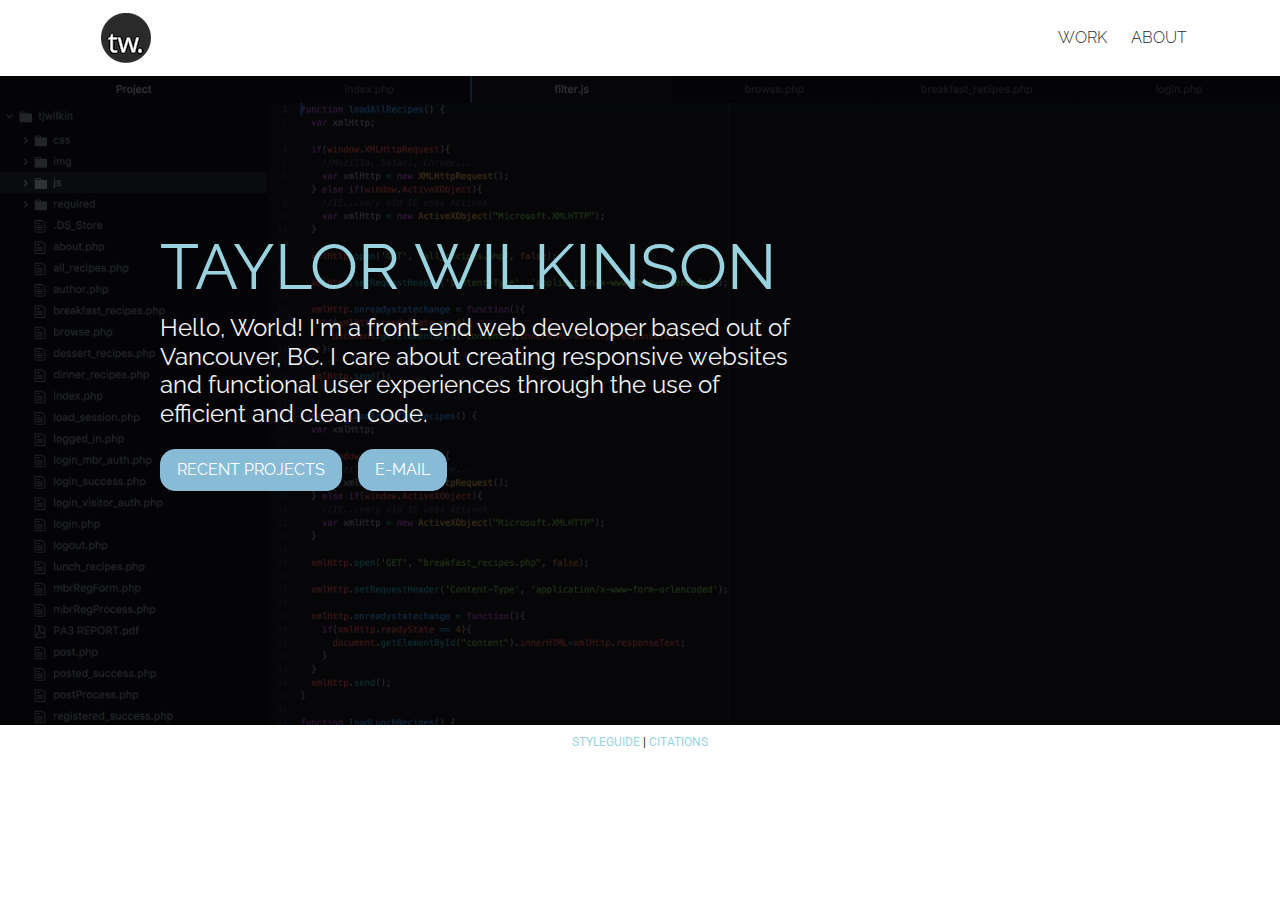
==== commit f23024e9: "Final changes and final upload" ====
--- a/index.html
+++ b/index.html
@@ -12,11 +12,8 @@
     <!-- Bootstrap stylesheet -->
     <link rel="stylesheet" href="css/bootstrap.min.css">
     <!-- Personal Stylesheets -->
-    <!-- <link rel="stylesheet" href="css/main-dist.css"> -->
-    <!-- <link rel="stylesheet" href="css/flexbox-dist.css"> -->
-
-    <link rel="stylesheet" href="css/non-prepose-files/main.css">
-    <link rel="stylesheet" href="css/non-prepose-files/flexbox.css">
+    <link rel="stylesheet" href="css/main.min.css">
+    <link rel="stylesheet" href="css/flexbox.min.css">
 
     <!-- Google Fonts -->
     <link href="https://fonts.googleapis.com/css?family=Raleway:100,100i,200,200i,300,300i,400,400i,500,500i,600,600i,700,700i,800,800i,900,900i" rel="stylesheet">
--- a/css/main.min.css
+++ b/css/main.min.css
@@ -0,0 +1 @@
+body{color:#2A2A2A}h1{font-family:'Raleway', sans-serif;color:#99D3DF;font-weight:400}h2{font-family:'Raleway', sans-serif;color:#88BBD6;font-weight:400;margin:0.5rem 0rem;font-size:1.50rem;max-width:100%}h3{font-family:'Raleway', sans-serif;color:#88BBD6;font-weight:400;margin:0.5rem 0;font-size:1.25rem}p{font-family:'Roboto', sans-serif;font-weight:300;font-size:1rem;max-width:75rem}ol,ul{font-family:'Roboto', sans-serif;font-weight:300;font-size:1rem}ul{list-style-type:none;}li{margin:0.5rem 0}a{text-decoration:none;color:#99D3DF;-webkit-transition:color 0.5s ease-out;-o-transition:color 0.5s ease-out;transition:color 0.5s ease-out}a:active,a:focus,a:hover{color:#ED6A5A}header{margin-bottom:2rem}pre{display:block;height:40vh;overflow:auto;word-wrap:normal;white-space:pre-wrap}section code{font-family:'Roboto', sans-serif;font-weight:300;font-size:80%;color:#88BBD6;background-color:#F4F4F4;padding:0.5rem 1.5rem;display:block;max-width:100%}.snippet{font-style:italic;font-size:0.75rem}button{font-family:'Raleway', sans-serif;padding:0.50rem 1rem;color:#FFFFFF;border-radius:15px;border-style:solid;border-width:thin;text-decoration:none;-webkit-transition:border-color 0.3s ease-out, background-color 0.3s ease-out;-o-transition:border-color 0.3s ease-out, background-color 0.3s ease-out;transition:border-color 0.3s ease-out, background-color 0.3s ease-out}.cta-button{margin:1rem 0;background-color:#88BBD6;border-color:#88BBD6}.cta-button:active,.cta-button:focus,.cta-button:hover{background-color:#ED6A5A;border-color:#ED6A5A}#about-button,#contact-button{margin-left:1rem}.cta-prj-button{background-color:#99D3DF;border-color:#99D3DF}.cta-prj-button:active,.cta-prj-button:focus,.cta-prj-button:hover{background-color:#ED6A5A;border-color:#ED6A5A}.styling-bullet{list-style-type:disc;color:#2D2D2D;font-size:1rem;line-height:1.8rem}.styling-ordered{color:#2D2D2D;font-size:1.1rem;line-height:1.8rem}img{padding:0;width:100%;height:auto}figure{width:80%;margin:1rem 1rem 1rem 0}figure img{border:solid 1px #D6D6D8;margin-bottom:0.5rem}figcaption{font-family:'Roboto', sans-serif;font-style:italic;font-weight:100;font-size:0.75rem}section p{margin-top:0}#styleguide-footer{padding:0.5rem 0;width:100%;background:rgba(0, 0, 0, .030);border:none;text-align:center;font-size:0.75rem}#navLogo{opacity:1!important;-webkit-transition:opacity 0.5s ease-out!important;-o-transition:opacity 0.5s ease-out!important;transition:opacity 0.5s ease-out!important}#navLogo:active,#navLogo:focus,#navLogo:hover{opacity:0.5!important}.navLink a{font-family:'Raleway', sans-serif;font-weight:300;padding-left:1rem!important;color:#2A2A2A!important;-webkit-transition:color 0.5s ease-out;-o-transition:color 0.5s ease-out;transition:color 0.5s ease-out}.navLink:focus,.navLink a:active,.navLink a:hover{color:#ED6A5A!important}.nav-item{font-family:'Raleway', sans-serif;font-weight:300;padding-left:1rem!important;color:#2A2A2A!important;-webkit-transition:color 0.5s ease-out!important;-o-transition:color 0.5s ease-out!important;transition:color 0.5s ease-out!important}.nav-item:active,.nav-item:focus,.nav-item:hover{color:#ED6A5A!important}.banner img{position:relative;width:100%;height:auto}.banner-txt{position:relative;margin:0.5rem 2rem}.banner-title{text-align:center;margin:0.25rem 0;font-size:4rem;color:#99D3DF}.banner-description{text-align:center;margin:0.25rem 0;color:#88BBD6}.banner-content{text-align:center;margin:0.25rem 0;color:#88BBD6}#page-header{margin:1.5rem 0;padding:0}.project-section{margin-top:1rem;padding-top:1rem;border-top:1px dashed #DBDBDB}.project-img{width:80%;margin:0 auto}#backToTopButton{display:none;padding:0.5rem 2rem;position:fixed;bottom:2vh;right:2vw;z-index:99;font-family:'Roboto', sans-serif;background-color:#88BBD6;color:white;border:none;border-radius:15px;-webkit-transition:background-color 0.3s ease-out;-o-transition:background-color 0.3s ease-out;transition:background-color 0.3s ease-out}#backToTopButton:active,#backToTopButton:focus,#backToTopButton:hover{background-color:#99D3DF}.icon{display:inline-block;margin:0 0.5rem;width:40px;heigh:auto;opacity:1;-webkit-transition:opacity 0.5s ease-out;-o-transition:opacity 0.5s ease-out;transition:opacity 0.5s ease-out}.icon:active,.icon:focus,.icon:hover{opacity:0.5!important}
--- a/css/flexbox.min.css
+++ b/css/flexbox.min.css
@@ -0,0 +1 @@
+*,:after,:before{-webkit-box-sizing:border-box;-moz-box-sizing:border-box;box-sizing:border-box}.container{display:-webkit-flex;display:-ms-flex;display:-webkit-box;display:-ms-flexbox;display:flex;-webkit-flex-wrap:wrap;-ms-flex-wrap:wrap;flex-wrap:wrap;-webkit-justify-content:space-around;-ms-justify-content:space-around;-ms-flex-pack:distribute;justify-content:space-around}.content{-webkit-flex:2 2 15em;-ms-flex:2 2 15em;-webkit-box-flex:2;flex:2 2 15em}.banner-txt{display:-webkit-flex;display:-ms-flex;display:-webkit-box;display:-ms-flexbox;display:flex;-webkit-flex-wrap:wrap;-ms-flex-wrap:wrap;flex-wrap:wrap;-webkit-justify-content:space-around;-ms-justify-content:space-around;-ms-flex-pack:distribute;justify-content:space-around}img{display:block;-ms-flex-pack:distribute;justify-content:space-around}.bio{display:-webkit-inline-box;display:-ms-inline-flexbox;display:inline-flex;-webkit-box-orient:horizontal;-webkit-box-direction:normal;-ms-flex-direction:row;flex-direction:row}.bio img{display:-webkit-inline-box;display:-ms-inline-flexbox;display:inline-flex;margin-left:0.5rem}.bio-text{text-align:left}@media (min-width:68.9375em){.banner-txt{max-width:50%}}@media (min-width:55.125em) and (max-width:68.9375em){.banner-txt{max-width:60%}}@media (min-width:43.9375em) and (max-width:55.125em){.banner-txt{max-width:80%}}@media (min-width:43.9375em){.banner-txt{position:absolute;top:0;right:auto;left:auto;margin-top:25vh;margin-left:12.5vw;-webkit-justify-content:flex-start;-ms-justify-content:flex-start;-webkit-box-pack:start;-ms-flex-pack:start;justify-content:flex-start}.banner-description{text-align:left;color:#F4F4F4}}@media(max-width:43.9375em){#bannerImage{display:none}}@media(min-width:40.625em){.banner{position:relative}.banner-title{text-align:left}}@media(max-width:960px){#project-2{margin-top:2.5rem}}@media(min-width:40.625em){.content-container{margin:0 auto}#bio-text{width:50%}#bio-image{float:right;width:40%}}